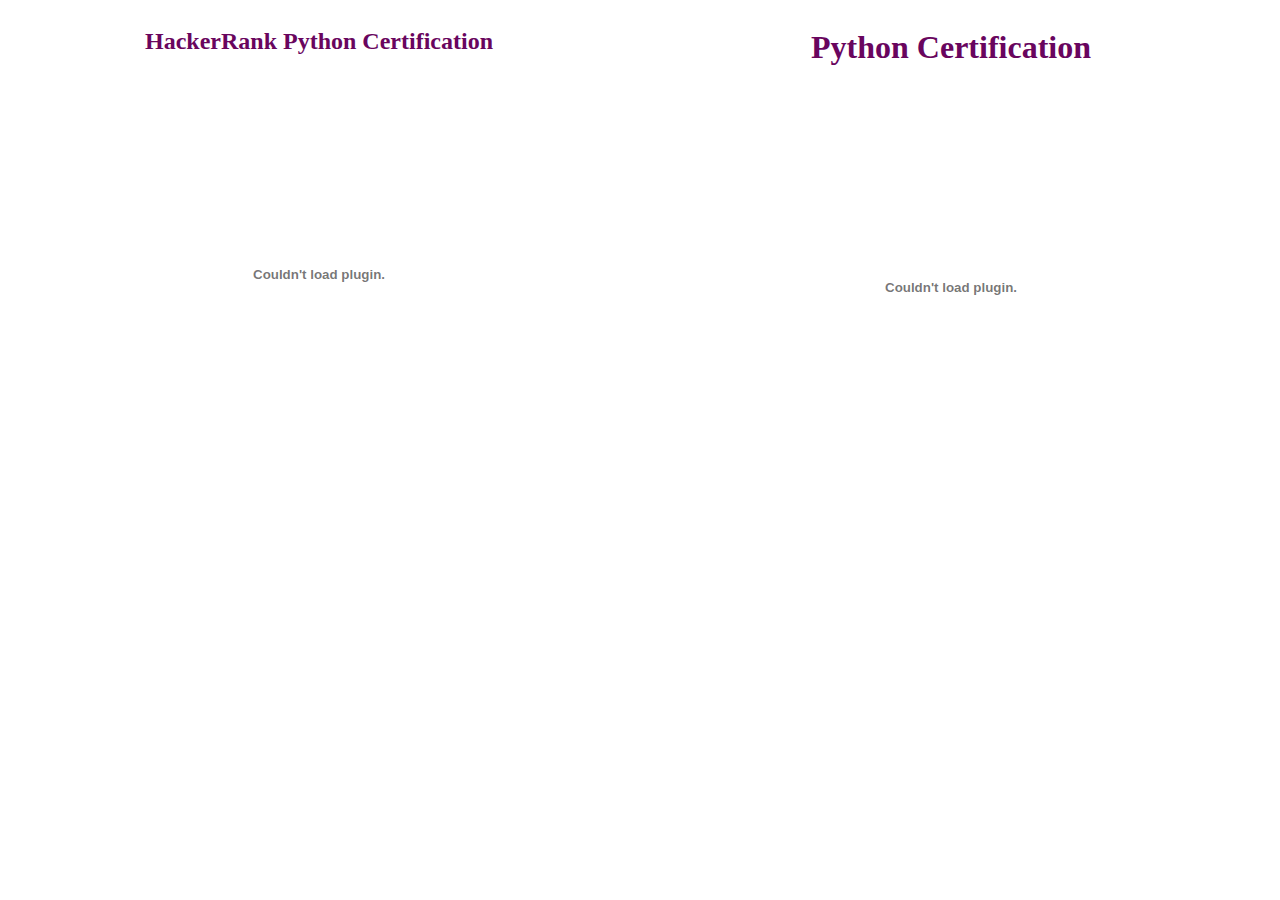
==== certificates.html @ 35ece9b4 "certificate page updated" ====
<!DOCTYPE html>
<html>

<head>
    <title>certificates</title>
</head>

<body>
    <center>
        <div class="container">
            <!-- First instance of the certification -->
            <div class="certificate">
                <h2 style="color: rgb(105, 5, 94); font-family: 'Roboto Condensed';">HackerRank Python Certification</h2>
                <object data="python_basic_certificate.pdf" width="80%" height="400"></object>
            </div>

            <!-- Second instance of the certification -->
            <div class="certificate">
                <h1 style="color: rgb(105, 5, 94)"> Python Certification</h1>
                <object data="python_basic_certificate.pdf" width="80%" height="400"></object>
            </div>

        </div>
    </center>
</body>




<head>
    <meta charset="UTF-8">
    <meta name="viewport" content="width=device-width, initial-scale=1.0">
    <style>
        .container {
            display: flex;
            /* Use Flexbox for layout */
            justify-content: space-between;
            /* Distribute items evenly along the main axis */
        }
        
        .certificate {
            flex: 1;
            /* Allow items to grow and fill available space */
            margin-right: 10px;
            /* Add some space between the certificates */
        }
        /* Style for the button */
        
        .purple-button {
            background-color: purple;
            color: white;
            padding: 10px 20px;
            text-align: center;
            text-decoration: none;
            display: inline-block;
            font-size: 16px;
            border-radius: 5px;
            cursor: pointer;
            font-family: 'Times New Roman', Times, serif;
        }
        /* Hover effect for the button */
        
        .purple-button:hover {
            background-color: darkpurple;
        }
    </style>
</head>



</html>
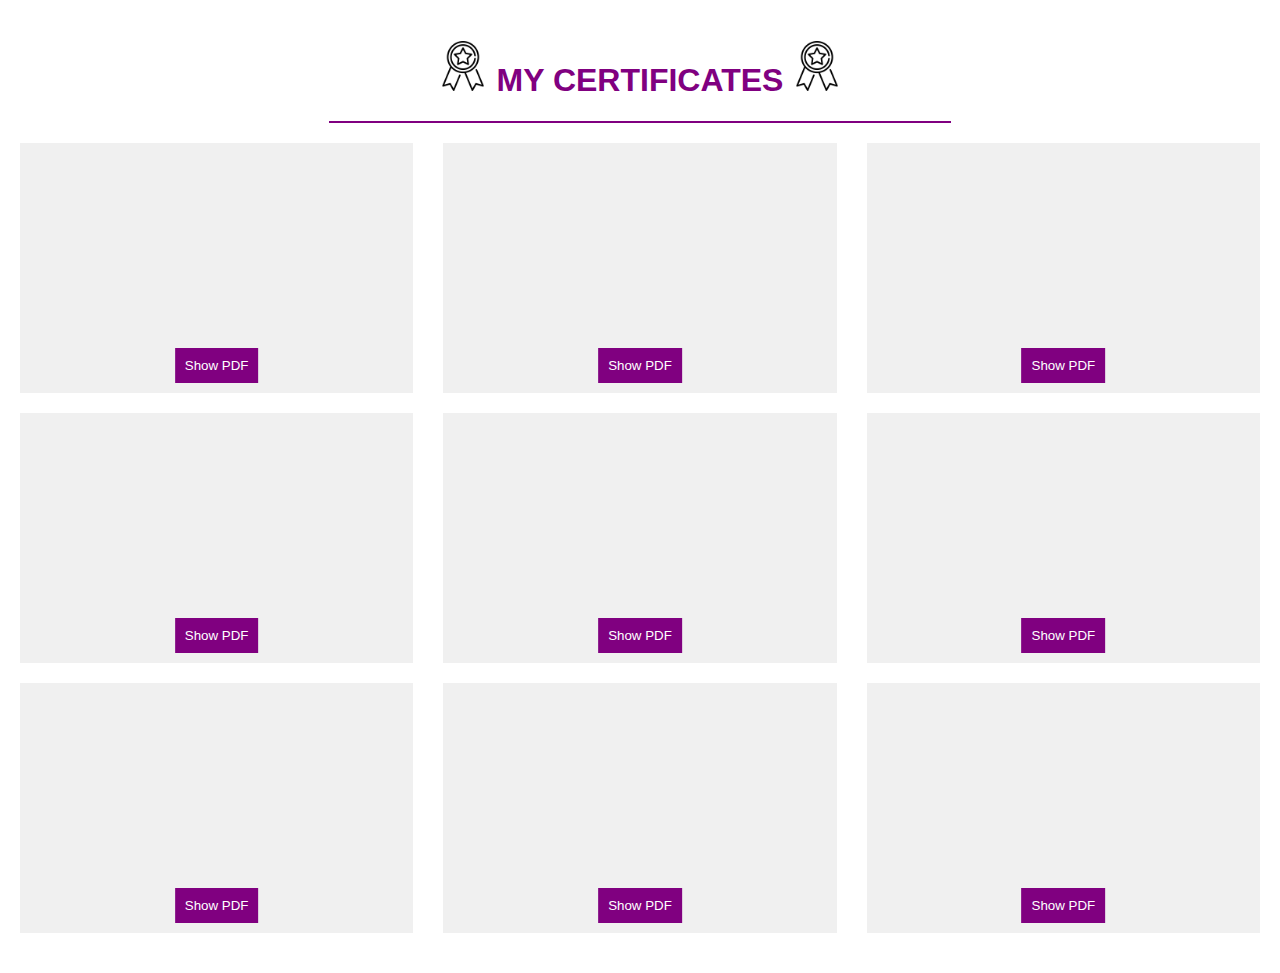
==== commit 754bafbc: "certificate.html uopdated" ====
--- a/certificates.html
+++ b/certificates.html
@@ -1,71 +1,142 @@
 <!DOCTYPE html>
-<html>
+<html lang="en">
 
 <head>
-    <title>certificates</title>
+    <meta charset="UTF-8">
+    <meta name="viewport" content="width=device-width, initial-scale=1.0">
+    <title>My Certificates</title>
+    <style>
+        body {
+            font-family: Arial, sans-serif;
+            margin: 0px;
+            padding: 20px;
+        }
+        
+        .certificate-header {
+            text-align: center;
+            margin-bottom: 20px;
+        }
+        
+        .certificate-header h1 {
+            color: purple;
+        }
+        
+        .certificate-header hr {
+            width: 50%;
+            margin: 0 auto;
+            border: 1px solid purple;
+        }
+        
+        .certificate-container {
+            display: flex;
+            flex-wrap: wrap;
+            justify-content: space-between;
+        }
+        
+        .box {
+            width: calc(33.33% - 20px);
+            height: 250px;
+            margin-bottom: 20px;
+            position: relative;
+            overflow: hidden;
+            background-color: #f0f0f0;
+        }
+        
+        .box img {
+            width: 100%;
+            height: auto;
+            display: block;
+        }
+        
+        .button {
+            position: absolute;
+            bottom: 10px;
+            left: 50%;
+            transform: translateX(-50%);
+            padding: 10px;
+            background-color: purple;
+            color: white;
+            border: black;
+            cursor: pointer;
+            ;
+        }
+    </style>
 </head>
 
 <body>
-    <center>
-        <div class="container">
-            <!-- First instance of the certification -->
-            <div class="certificate">
-                <h2 style="color: rgb(105, 5, 94); font-family: 'Roboto Condensed';">HackerRank Python Certification</h2>
-                <object data="python_basic_certificate.pdf" width="80%" height="400"></object>
-            </div>
+    <div class="certificate-header">
+        <h1><img src="741087_award_512x512.png" alt="Certificate Logo" style="height: 50px;"> MY CERTIFICATES <img src="741087_award_512x512.png" alt="Certificate Logo" style="height: 50px;"></h1>
+        <hr>
+    </div>
 
-            <!-- Second instance of the certification -->
-            <div class="certificate">
-                <h1 style="color: rgb(105, 5, 94)"> Python Certification</h1>
-                <object data="python_basic_certificate.pdf" width="80%" height="400"></object>
-            </div>
 
+    <div class="certificate-container">
+        <div class="box">
+            <object id="pdfObject" data="python_basic_certificate.pdf" width="1000%" height="400"></object>
+            <button class="button" onclick="downloadPDF('python_basic_certificate.pdf')">Show PDF</button>
         </div>
-    </center>
-</body>
+
+        <div class="box">
+            <object data="Cloud_computing.pdf" width="1000%" height="400"></object>
+            <button class="button" onclick="downloadPDF('Cloud_computing.pdf')">Show PDF</button>
+        </div>
+
+        <div class="box">
+            <object data="highradius_internship.pdf" width="1000%" height="400"></object>
+            <button class="button" onclick="downloadPDF('highradius_internship.pdf')">Show PDF</button>
+        </div>
+
+        <div class="box">
+            <object data="lagozon_intern.pdf" width="1000%" height="400"></object>
+            <button class="button" onclick="downloadPDF('lagozon_intern.pdf')">Show PDF</button>
+        </div>
+
+        <div class="box">
+            <object data="GFG_html.pdf" width="1000%" height="400"></object>
+            <button class="button" onclick="downloadPDF('GFG_html.pdf')">Show PDF</button>
+        </div>
+
+        <div class="box">
+            <object data="sem_marks.pdf" width="1000%" height="400"></object>
+            <button class="button" onclick="downloadPDF('sem_marks.pdf')">Show PDF</button>
+        </div>
+
+        <div class="box">
+            <object data="Guvi_GameDevelopment.pdf" width="1000%" height="400"></object>
+            <button class="button" onclick="downloadPDF('Guvi_GameDevelopment.pdf')">Show PDF</button>
+        </div>
+
+
+        <div class="box">
+            <object data="Microsoft_Excel.pdf" width="1000%" height="400"></object>
+            <button class="button" onclick="downloadPDF('Microsoft_Excel.pdf')">Show PDF</button>
+        </div>
+
+        <div class="box">
+            <object data="" width="1000%" height="400"></object>
+            <button class="button" onclick="downloadPDF('')">Show PDF</button>
+        </div>
 
 
 
 
-<head>
-    <meta charset="UTF-8">
-    <meta name="viewport" content="width=device-width, initial-scale=1.0">
-    <style>
-        .container {
-            display: flex;
-            /* Use Flexbox for layout */
-            justify-content: space-between;
-            /* Distribute items evenly along the main axis */
+
+    </div>
+
+    <script>
+        function togglePDF() {
+            var pdfObject = document.getElementById("pdfObject");
+            if (pdfObject.style.display === "none") {
+                pdfObject.style.display = "block";
+            } else {
+                pdfObject.style.display = "none";
+            }
         }
-        
-        .certificate {
-            flex: 1;
-            /* Allow items to grow and fill available space */
-            margin-right: 10px;
-            /* Add some space between the certificates */
+
+        function downloadPDF(pdfUrl) {
+            window.location.href = pdfUrl;
         }
-        /* Style for the button */
-        
-        .purple-button {
-            background-color: purple;
-            color: white;
-            padding: 10px 20px;
-            text-align: center;
-            text-decoration: none;
-            display: inline-block;
-            font-size: 16px;
-            border-radius: 5px;
-            cursor: pointer;
-            font-family: 'Times New Roman', Times, serif;
-        }
-        /* Hover effect for the button */
-        
-        .purple-button:hover {
-            background-color: darkpurple;
-        }
-    </style>
-</head>
-
-
+    </script>
+</body>
 
 </html>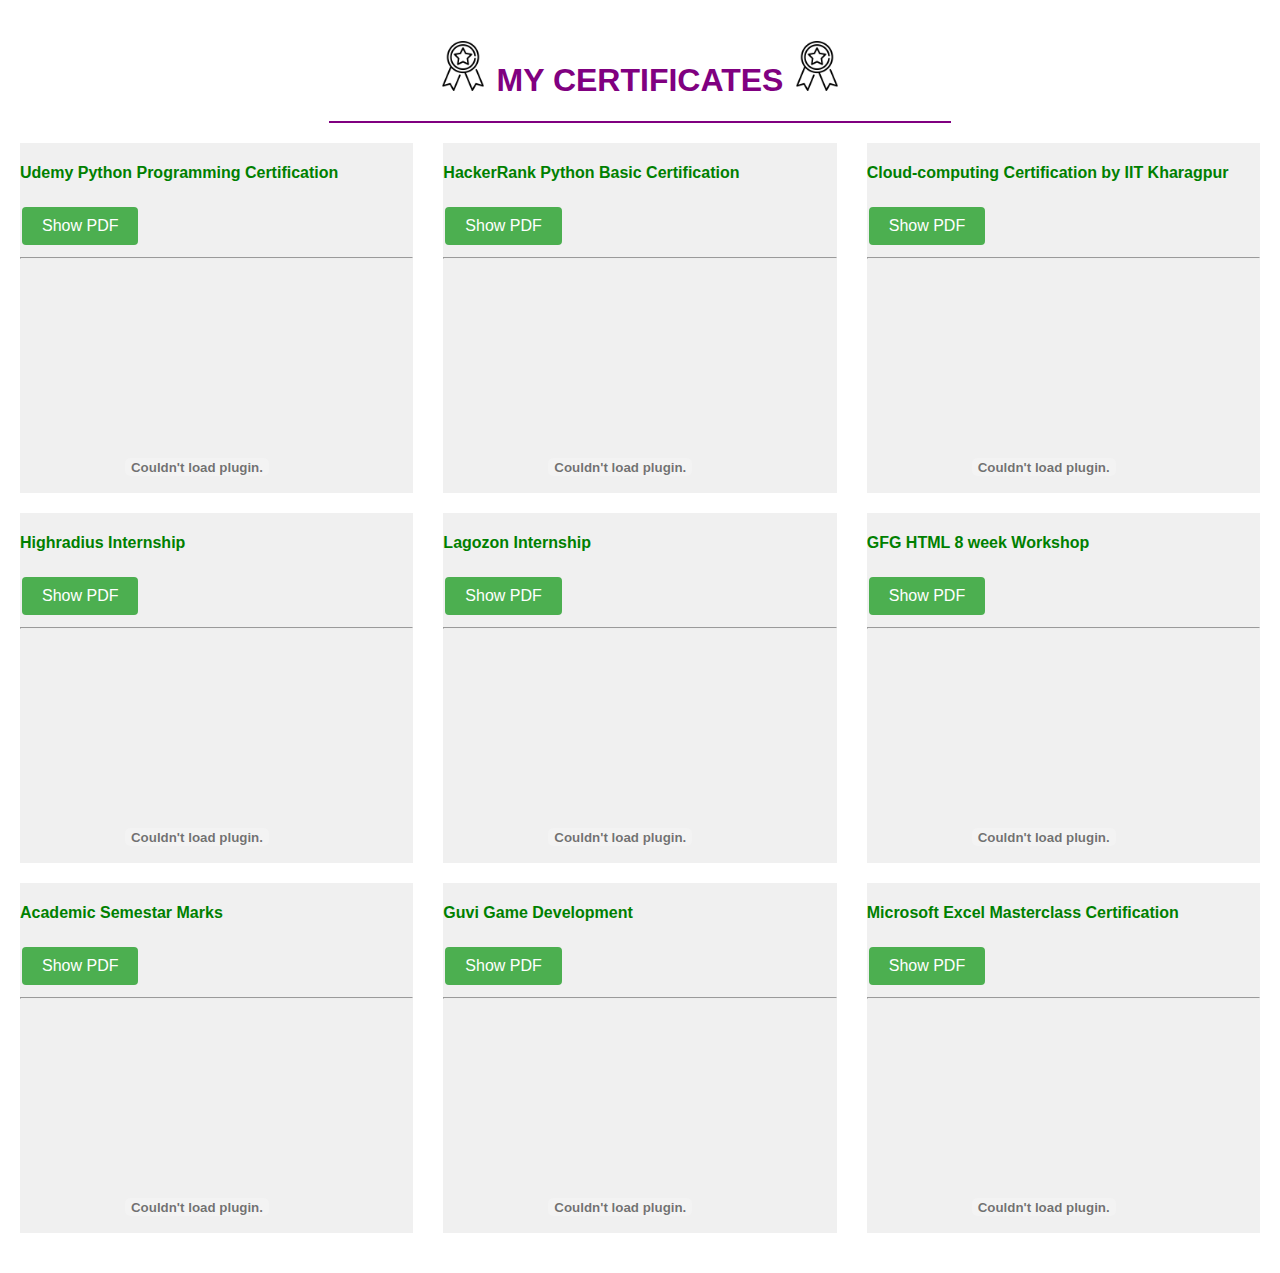
==== commit c9e09e49: "certificate updated" ====
--- a/certificates.html
+++ b/certificates.html
@@ -12,6 +12,10 @@
             padding: 20px;
         }
         
+        h4 {
+            color: green;
+        }
+        
         .certificate-header {
             text-align: center;
             margin-bottom: 20px;
@@ -35,7 +39,7 @@
         
         .box {
             width: calc(33.33% - 20px);
-            height: 250px;
+            height: 350px;
             margin-bottom: 20px;
             position: relative;
             overflow: hidden;
@@ -60,6 +64,29 @@
             cursor: pointer;
             ;
         }
+        
+        .minibutton {
+            background-color: #4CAF50;
+            /* Green */
+            border: none;
+            color: white;
+            padding: 10px 20px;
+            text-align: center;
+            text-decoration: none;
+            display: inline-block;
+            font-size: 16px;
+            margin: 4px 2px;
+            cursor: pointer;
+            border-radius: 4px;
+        }
+        
+        .minibutton:hover {
+            background-color: #45a049;
+        }
+        
+        .minibutton:active {
+            background-color: #3e8e41;
+        }
     </style>
 </head>
 
@@ -72,50 +99,81 @@
 
     <div class="certificate-container">
         <div class="box">
-            <object id="pdfObject" data="python_basic_certificate.pdf" width="1000%" height="400"></object>
-            <button class="button" onclick="downloadPDF('python_basic_certificate.pdf')">Show PDF</button>
-        </div>
-
-        <div class="box">
-            <object data="Cloud_computing.pdf" width="1000%" height="400"></object>
-            <button class="button" onclick="downloadPDF('Cloud_computing.pdf')">Show PDF</button>
-        </div>
-
-        <div class="box">
-            <object data="highradius_internship.pdf" width="1000%" height="400"></object>
-            <button class="button" onclick="downloadPDF('highradius_internship.pdf')">Show PDF</button>
-        </div>
-
-        <div class="box">
-            <object data="lagozon_intern.pdf" width="1000%" height="400"></object>
-            <button class="button" onclick="downloadPDF('lagozon_intern.pdf')">Show PDF</button>
-        </div>
-
-        <div class="box">
-            <object data="GFG_html.pdf" width="1000%" height="400"></object>
-            <button class="button" onclick="downloadPDF('GFG_html.pdf')">Show PDF</button>
-        </div>
-
-        <div class="box">
-            <object data="sem_marks.pdf" width="1000%" height="400"></object>
-            <button class="button" onclick="downloadPDF('sem_marks.pdf')">Show PDF</button>
-        </div>
-
-        <div class="box">
-            <object data="Guvi_GameDevelopment.pdf" width="1000%" height="400"></object>
-            <button class="button" onclick="downloadPDF('Guvi_GameDevelopment.pdf')">Show PDF</button>
-        </div>
-
-
-        <div class="box">
-            <object data="Microsoft_Excel.pdf" width="1000%" height="400"></object>
-            <button class="button" onclick="downloadPDF('Microsoft_Excel.pdf')">Show PDF</button>
-        </div>
-
-        <div class="box">
-            <object data="" width="1000%" height="400"></object>
-            <button class="button" onclick="downloadPDF('')">Show PDF</button>
-        </div>
+            <h4> Udemy Python Programming Certification </h4>
+            <button class="minibutton" onclick="downloadPDF('cert/python_UDEMY.pdf')">Show PDF</button>
+            <hr>
+
+            <object id="pdfObject" data="cert/python_UDEMY.pdf" width="90%" height="400"></object>
+
+        </div>
+
+
+        <div class="box">
+            <h4> HackerRank Python Basic Certification </h4>
+            <button class="minibutton" onclick="downloadPDF('cert/python_basic_certificate.pdf')">Show PDF</button>
+            <hr>
+
+            <object id="pdfObject" data="cert/python_basic_certificate.pdf" width="90%" height="400"></object>
+
+        </div>
+
+        <div class="box">
+            <h4> Cloud-computing Certification by IIT Kharagpur</h4>
+            <button class="minibutton" onclick="downloadPDF('cert/Cloud_computing.pdf')">Show PDF</button>
+            <hr>
+            <object data="cert/Cloud_computing.pdf" width="90%" height="400"></object>
+
+        </div>
+
+        <div class="box">
+            <h4> Highradius Internship </h4>
+            <button class="minibutton" onclick="downloadPDF('cert/highradius_internship.pdf')">Show PDF</button>
+            <hr>
+            <object data="cert/highradius_internship.pdf" width="90%" height="400"></object>
+
+        </div>
+
+        <div class="box">
+            <h4> Lagozon Internship </h4>
+            <button class="minibutton" onclick="downloadPDF('cert/lagozon_intern.pdf')">Show PDF</button>
+            <hr>
+            <object data="cert/lagozon_intern.pdf" width="90%" height="400"></object>
+
+        </div>
+
+        <div class="box">
+            <h4> GFG HTML 8 week Workshop</h4>
+            <button class="minibutton" onclick="downloadPDF('cert/GFG_html.pdf')">Show PDF</button>
+            <hr>
+            <object data="cert/GFG_html.pdf" width="90%" height="400"></object>
+
+        </div>
+
+        <div class="box">
+            <h4> Academic Semestar Marks </h4>
+            <button class="minibutton" onclick="downloadPDF('cert/sem_marks.pdf')">Show PDF</button>
+            <hr>
+            <object data="cert/sem_marks.pdf" width="90%" height="400"></object>
+
+        </div>
+
+        <div class="box">
+            <h4> Guvi Game Development </h4>
+            <button class="minibutton" onclick="downloadPDF('cert/Guvi_GameDevelopment.pdf')">Show PDF</button>
+            <hr>
+            <object data="cert/Guvi_GameDevelopment.pdf" width="90%" height="400"></object>
+
+        </div>
+
+
+        <div class="box">
+            <h4> Microsoft Excel Masterclass Certification </h4>
+            <button class="minibutton" onclick="downloadPDF('cert/Microsoft_Excel.pdf')">Show PDF</button>
+            <hr>
+            <object data="cert/Microsoft_Excel.pdf" width="90%" height="400"></object>
+
+        </div>
+
 
 
 
